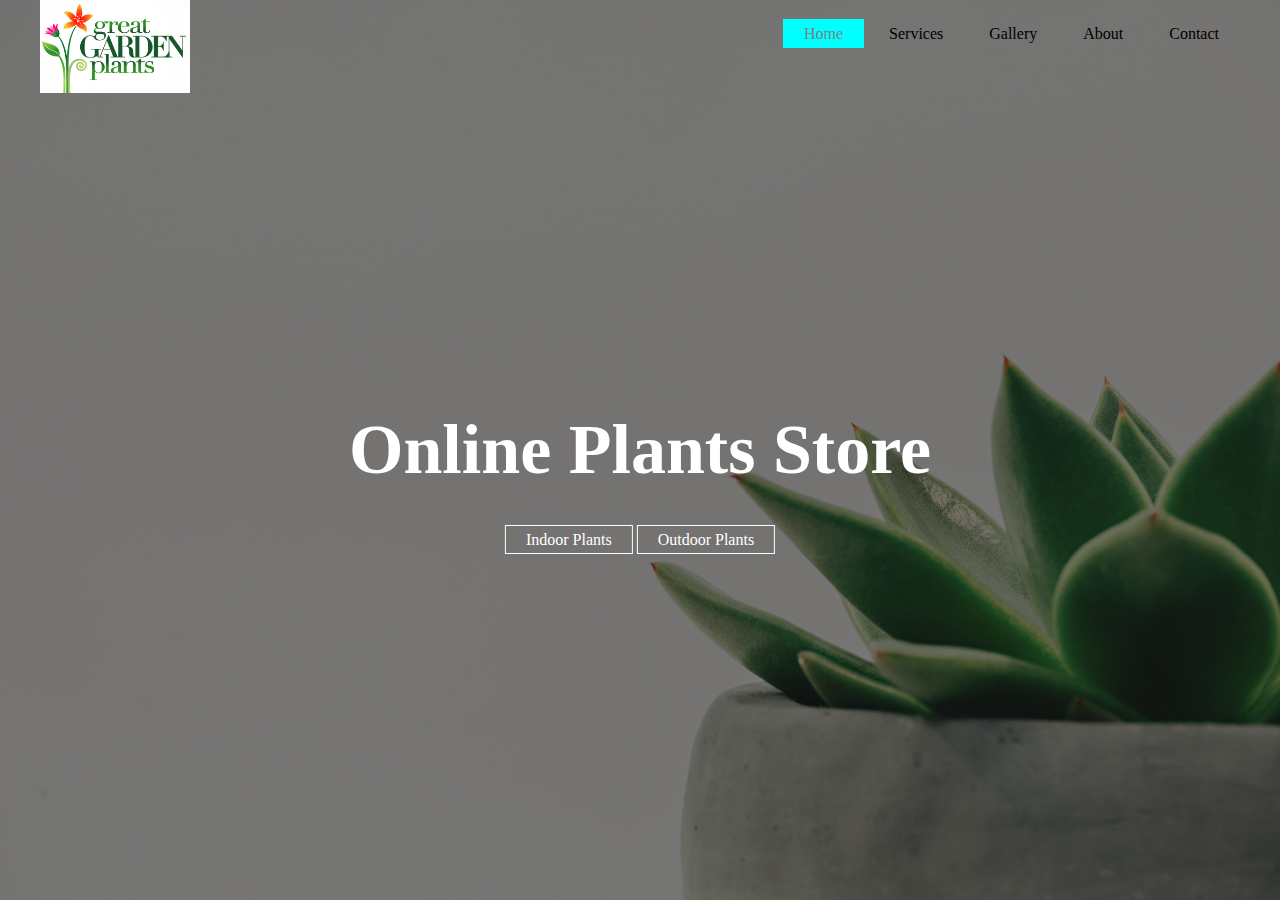
==== project/index.html @ 1feb4d7c "cover" ====
<!DOCTYPE html>
<html>
<head>
         <title>Online Plants Store</title>
    <link rel="stylesheet" type="text/css" href="css/style.css">
</head>
<body>
<header>
    <div class="main">
        <div class="logo">
            <img src="css/logo.png">
        </div>
        <ul>
             <li class="active"><a href="#">Home</a></li>
            <li><a href="#">Services</a></li>
            <li><a href="#">Gallery</a></li>
            <li><a href="#">About</a></li>
            <li><a href="#">Contact</a></li>
        </ul>
    </div>
    <div class="title">
        <h1>Online Plants Store</h1>
    </div>
    <div class="button">
        <a href="#" class="btn">Indoor Plants</a>
        <a href="#" class="btn">Outdoor Plants</a>
    </div>
</header>

</body>
</html>
---- project/css/style.css ----
*{
    margin:0;
    padding: 0;
    font-family: "Century Gothic";
}
header{
    background-image: linear-gradient(rgba(0,0,0,0.5),rgba(0,0,0,0.5)), url("1.jpg");
    height: 100vh;
    background-size: cover;
    background-position: center;
}
ul{
    float:right;
    list-style-type: none;
    margin-top: 25px;
}
ul li{
    display: inline-block;
}
ul li a{
    text-decoration: none;
    color: black;
    padding: 5px 20px;
    border: 1px solid transparent;
    transition: 0.6s ease;
}
ul li a:hover {
    background-color: white;
    color: black;

}
ul li.active a{
    background-color: aqua;
    color: gray;
}
.logo img{
    float: left;
    width: 150px;
    height: auto;
}
.main{
    max-width: 1200px;
    margin: auto;
}
.title{
    position: absolute;
    top: 50%;
    left: 50%;
    transform: translate(-50%,-50%);
}
.title h1{
    color: white;
    font-size: 70px;

}
.button{
    position: absolute;
    top: 60%;
    left: 50%;
    transform: translate(-50%,-50%);
}
.btn{
    color: white;
    text-decoration: none;
    color: white;
    padding: 5px 20px;
    border: 1px solid ;
    transition: 0.6s ease;
}
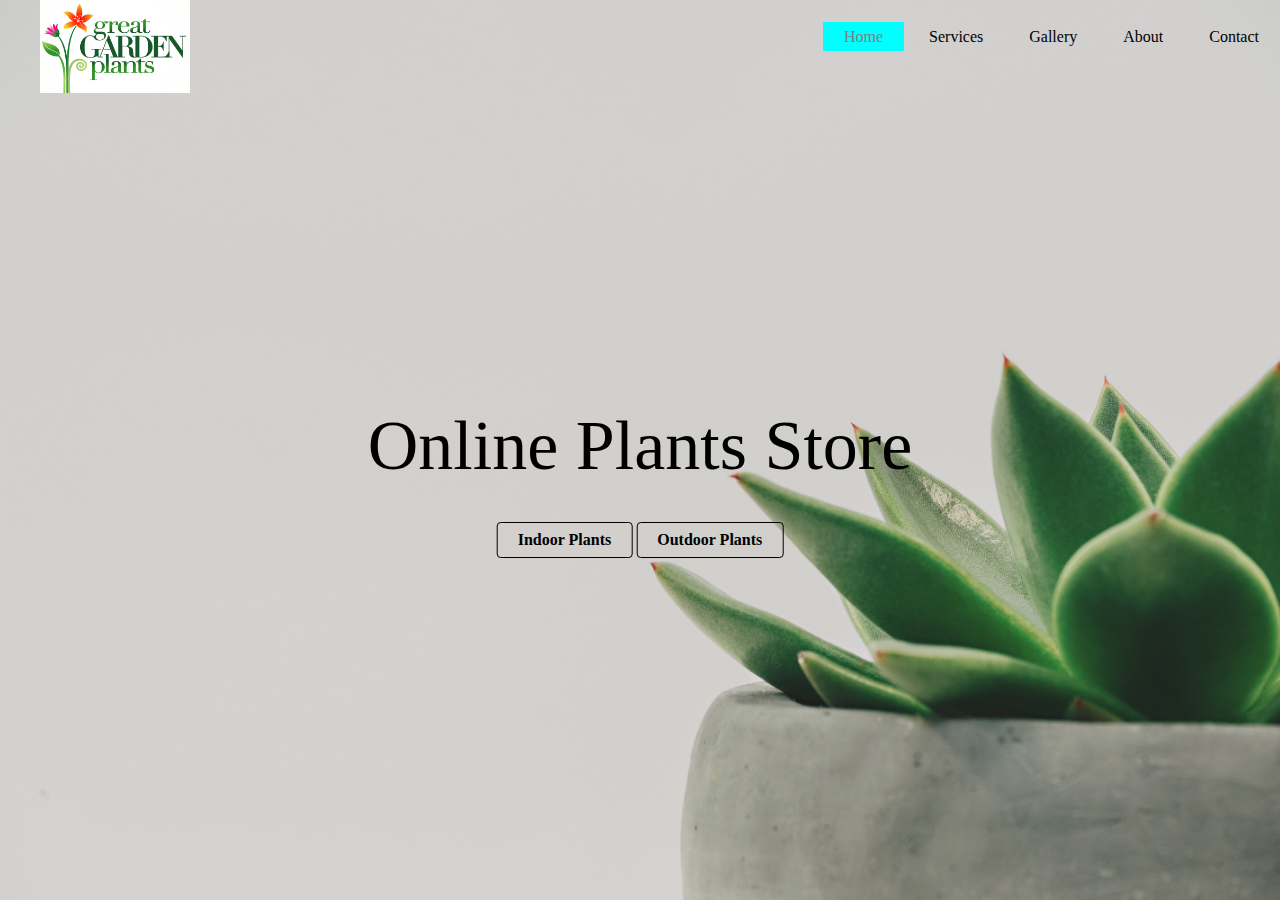
==== commit 33745cfe: "cover" ====
--- a/project/index.html
+++ b/project/index.html
@@ -2,7 +2,9 @@
 <html>
 <head>
          <title>Online Plants Store</title>
+    <link href="https://stackpath.bootstrapcdn.com/bootstrap/4.3.1/css/bootstrap.min.css" rel="stylesheet">
     <link rel="stylesheet" type="text/css" href="css/style.css">
+
 </head>
 <body>
 <header>
@@ -10,20 +12,23 @@
         <div class="logo">
             <img src="css/logo.png">
         </div>
+        </div>
+    </div>
         <ul>
              <li class="active"><a href="#">Home</a></li>
             <li><a href="#">Services</a></li>
             <li><a href="#">Gallery</a></li>
             <li><a href="#">About</a></li>
-            <li><a href="#">Contact</a></li>
+            <li><a href="contact.html">Contact</a></li>
         </ul>
     </div>
     <div class="title">
         <h1>Online Plants Store</h1>
+        </div>
     </div>
     <div class="button">
-        <a href="#" class="btn">Indoor Plants</a>
-        <a href="#" class="btn">Outdoor Plants</a>
+        <a href="#" class="btn"><b>Indoor Plants</b></a>
+        <a href="#" class="btn"><b>Outdoor Plants</b></a>
     </div>
 </header>
 
--- a/project/css/style.css
+++ b/project/css/style.css
@@ -4,7 +4,7 @@
     font-family: "Century Gothic";
 }
 header{
-    background-image: linear-gradient(rgba(0,0,0,0.5),rgba(0,0,0,0.5)), url("1.jpg");
+    background-image: linear-gradient(rgba(0,0,0,0.1),rgba(0,0,0,0.1)), url("1.jpg");
     height: 100vh;
     background-size: cover;
     background-position: center;
@@ -49,7 +49,7 @@
     transform: translate(-50%,-50%);
 }
 .title h1{
-    color: white;
+    color: black;
     font-size: 70px;
 
 }
@@ -61,10 +61,46 @@
 }
 .btn{
     color: white;
-    text-decoration: none;
-    color: white;
+    text-decoration:none;
+    color: black;
     padding: 5px 20px;
     border: 1px solid ;
     transition: 0.6s ease;
 }
+body{
+    background: -webkit-linear-gradient(left,#0072ff,#00c6ff);
+}
 
+
+.contact-form{
+    background-color: white;
+    width: 100%;
+    margin-top: 4%;
+}
+
+.contact-form form{
+    padding: 10%;
+}
+
+.form-control{
+    border-radius: 0;
+}
+
+textarea{
+    height: 146px !important;
+    width: 100%;
+}
+
+.contact-form h3{
+    text-align:center ;
+    color: #0062cc;
+}
+
+.btncontact{
+    border: none;
+    padding: 0.375rem 0.75rem;
+    background-color: #dc3545;
+    font-weight: 600;
+    cursor:pointer;
+    color: #fff;
+}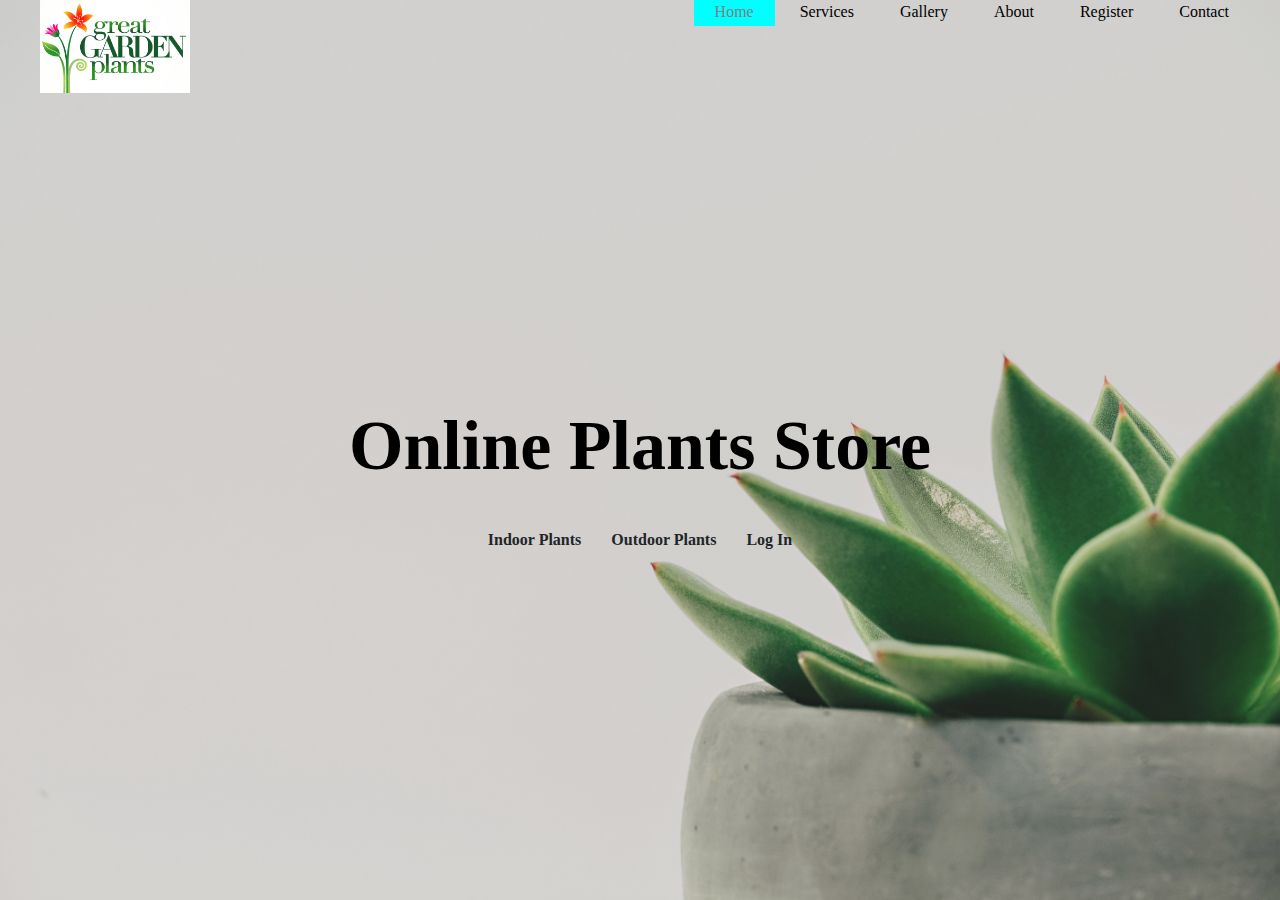
==== commit 064d347f: "cover" ====
--- a/project/index.html
+++ b/project/index.html
@@ -1,9 +1,10 @@
 <!DOCTYPE html>
 <html>
 <head>
-         <title>Online Plants Store</title>
+    <title>Online Plants Store</title>
+    <link rel="stylesheet" type="text/css" href="css/style.css">
     <link href="https://stackpath.bootstrapcdn.com/bootstrap/4.3.1/css/bootstrap.min.css" rel="stylesheet">
-    <link rel="stylesheet" type="text/css" href="css/style.css">
+
 
 </head>
 <body>
@@ -12,23 +13,34 @@
         <div class="logo">
             <img src="css/logo.png">
         </div>
-        </div>
     </div>
-        <ul>
-             <li class="active"><a href="#">Home</a></li>
+    </div>
+    <div class="row">
+        <div class="col-md-12">
+
+    <ul>
+        <div class="col-md-auto" >
+            <li class="active"><a href="#">Home</a></li>
             <li><a href="#">Services</a></li>
             <li><a href="#">Gallery</a></li>
             <li><a href="#">About</a></li>
+            <li><a href="Reg.html">Register</a></li>
             <li><a href="contact.html">Contact</a></li>
-        </ul>
+        </div>
+    </ul>
+
     </div>
     <div class="title">
-        <h1>Online Plants Store</h1>
+            <h1><b>Online Plants Store</b></h1>
         </div>
     </div>
+    </div>
     <div class="button">
-        <a href="#" class="btn"><b>Indoor Plants</b></a>
-        <a href="#" class="btn"><b>Outdoor Plants</b></a>
+        <div class="col-md-auto" >
+            <a href="#" class="btn"><b>Indoor Plants</b></a>
+            <a href="#" class="btn"><b>Outdoor Plants</b></a>
+            <a href="login.html" class="btn"><b>Log In</b></a>
+        </div>
     </div>
 </header>
 
--- a/project/css/style.css
+++ b/project/css/style.css
@@ -43,6 +43,7 @@
     margin: auto;
 }
 .title{
+    color: black;
     position: absolute;
     top: 50%;
     left: 50%;
@@ -60,7 +61,7 @@
     transform: translate(-50%,-50%);
 }
 .btn{
-    color: white;
+    color: black;
     text-decoration:none;
     color: black;
     padding: 5px 20px;
@@ -103,4 +104,132 @@
     font-weight: 600;
     cursor:pointer;
     color: #fff;
-}+}
+
+#hd{
+    background-image: linear-gradient(rgba(0,0,0,0.5),rgba(0,0,0,0.5)), url("1.jpg");
+    height: 100vh;
+    background-size: cover;
+    background-position: center;
+}
+
+#ha{
+    background-image: url("2.jpg");
+    height: 100vh;
+    background-size: cover;
+    background-position: center;
+}
+#ht{
+    color: white;
+    text-align: center;
+    font-style: italic;
+    padding: 20px;
+}
+h2{
+    color: white;
+    text-align: center;
+    font-style: italic;
+}
+label{
+    color: white;
+    font-size: 20px;
+    font-style: italic;
+}
+.register{
+    margin: auto;
+    width: 40%;
+    background-color: rgba(0,0,0,0.4);
+    padding: 15px;
+}
+#register{
+    width: 60%;
+    margin: auto;
+}
+#name{
+    width: 300px;
+    outline: 0;
+    padding: 5px;
+    border: 3px solid #9fabb6;
+    border-radius: 3px;
+}
+#sub{
+    width: 300px;
+    outline: 0;
+    padding: 5px;
+    border: 3px #9fabb6;
+    color: white;
+    font-size: 18px;
+    font-style: italic;
+    background-color: #487948;
+    border-radius: 3px;
+}
+#hs{
+    background-image: url("3.jpg");
+    height: 100vh;
+    background-size: cover;
+    background-position: center;
+}
+.login{
+    width: 320px;
+    height: 420px;
+    background: rgba(0,0,0,0.5);
+    color: #fff;
+    top: 50%;
+    left: 50%;
+    position: absolute;
+    transform: translate(-50%,-50%);
+    box-sizing: border-box;
+    padding: 70px 30px;
+}
+#c{
+    margin: 0;
+    text-align: center;
+    padding: 0 0 20px;
+    font-size: 22px;
+}
+.login label{
+    margin: 0;
+    padding: 0;
+    font-weight: bold;
+}
+.login input{
+    width: 100%;
+    margin-bottom: 20px;
+}
+.login input[type="text"], input[type="password"]
+{
+    border: none;
+    border-bottom: 1px solid #fff;
+    background: transparent;
+    outline: none;
+    height: 40px;
+    color: #fff;
+}
+.login input[type="submit"]
+{
+    border: none;
+    outline: none;
+    height: 40px;
+    background: #1c8adb;
+    color: #fff;
+    font-size: 18px;
+    border-radius: 20px;
+}
+.login input[type="submit"]:hover
+{
+    cursor: pointer;
+    background: #39dc79;
+    color; #000;
+}
+.login a{
+    font-size: 14px;
+    color: #fff;
+}
+.login a:hover
+{
+    color: #39dc79;
+}
+
+
+
+
